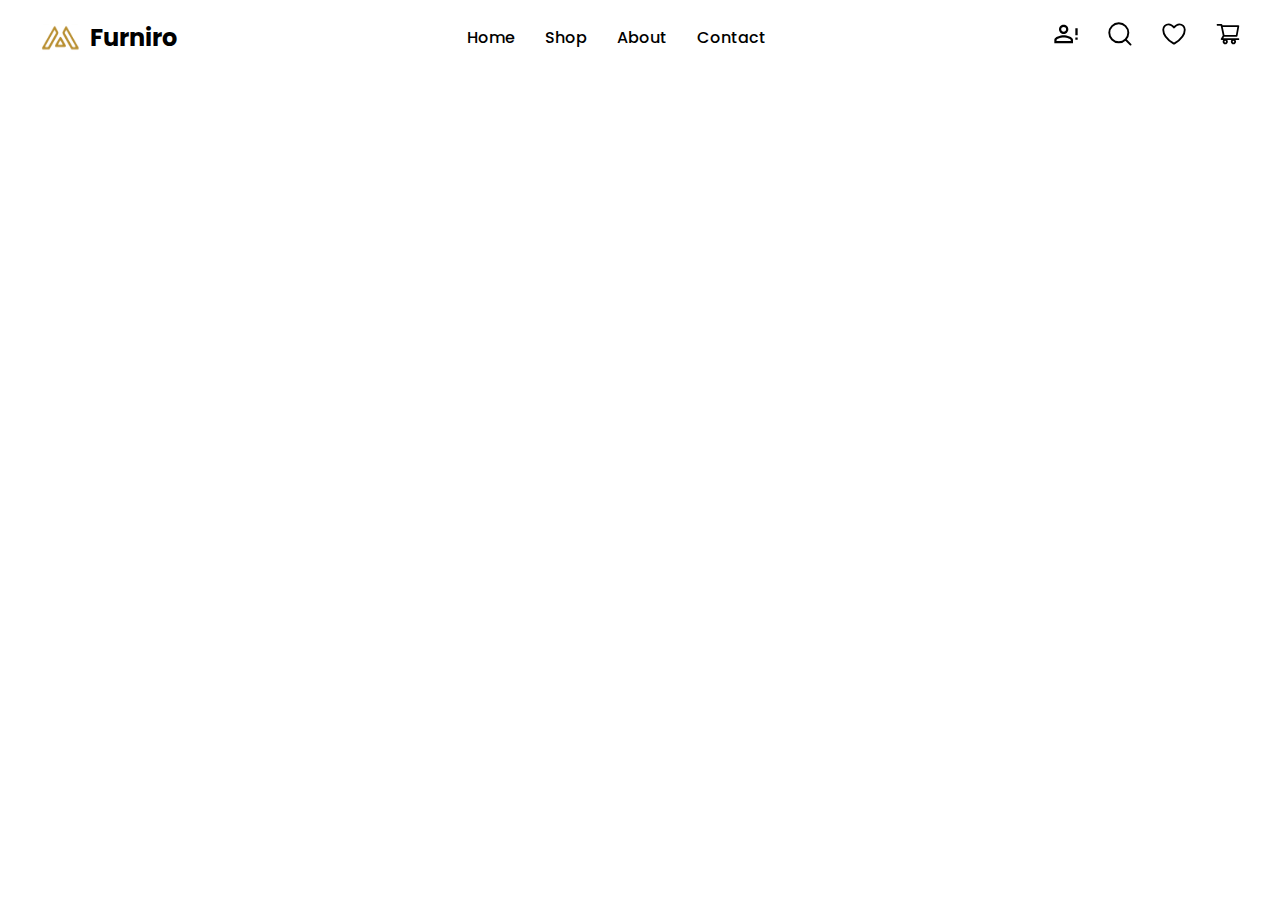
==== navbar.html @ 065fe149 "navbar" ====
<!DOCTYPE html>
<html lang="en">

<head>
    <meta charset="UTF-8">
    <meta name="viewport" content="width=device-width, initial-scale=1.0">
    <title>Responsive Navbar</title>
    <link rel="stylesheet" href="style.css">
    <style>
        /* Google Font */
        @import url('https://fonts.googleapis.com/css2?family=Poppins:wght@300;400;600;700&display=swap');

        * {
            margin: 0;
            padding: 0;
            box-sizing: border-box;
        }

        body {
            font-family: "Poppins", sans-serif;
        }

        header {
            background-color: white;
            padding: 10px 20px;
        }

        nav {
            display: flex;
            justify-content: space-between;
            align-items: center;
            flex-wrap: wrap;
            padding: 10px 20px;
        }

        /* Logo */
        .logo {
            display: flex;
            align-items: center;
            gap: 10px;
        }

        .logo img {
            width: 40px;
            height: auto;
        }

        .logoName {
            font-size: 24px;
            font-weight: 700;
        }

        /* Navigation Links */
        .navItem ul,
        .navLogo ul {
            display: flex;
            align-items: center;
            list-style: none;
            gap: 30px;
        }

        .navItem ul li {
            font-size: 16px;
            font-weight: 500;
            cursor: pointer;
        }

        /* Icons */
        .navLogo ul li img {
            width: 24px;
            height: 24px;
            cursor: pointer;
        }

        /* Responsive Design */
        @media (max-width: 768px) {
            nav {
                flex-direction: column;
                text-align: center;
            }

            .navItem ul {
                flex-direction: column;
                gap: 15px;
                margin-top: 10px;
            }

            .navLogo ul {
                margin-top: 10px;
                gap: 20px;
            }
        }
    </style>
</head>

<body>
    <header>
        <nav>
            <!-- Logo Section -->
            <div class="logo">
                <img src="./icons/logo.svg" alt="logo">
                <span class="logoName">Furniro</span>
            </div>

            <!-- Navigation Links -->
            <div class="navItem">
                <ul>
                    <li>Home</li>
                    <li>Shop</li>
                    <li>About</li>
                    <li>Contact</li>
                </ul>
            </div>

            <!-- Icons -->
            <div class="navLogo">
                <ul>
                    <li><img src="./icons/userLogo.svg" alt="User"></li>
                    <li><img src="./icons/search.svg" alt="Search"></li>
                    <li><img src="./icons/heart.svg" alt="Wishlist"></li>
                    <li><img src="./icons/cart.svg" alt="Cart"></li>
                </ul>
            </div>
        </nav>
    </header>
</body>

</html>
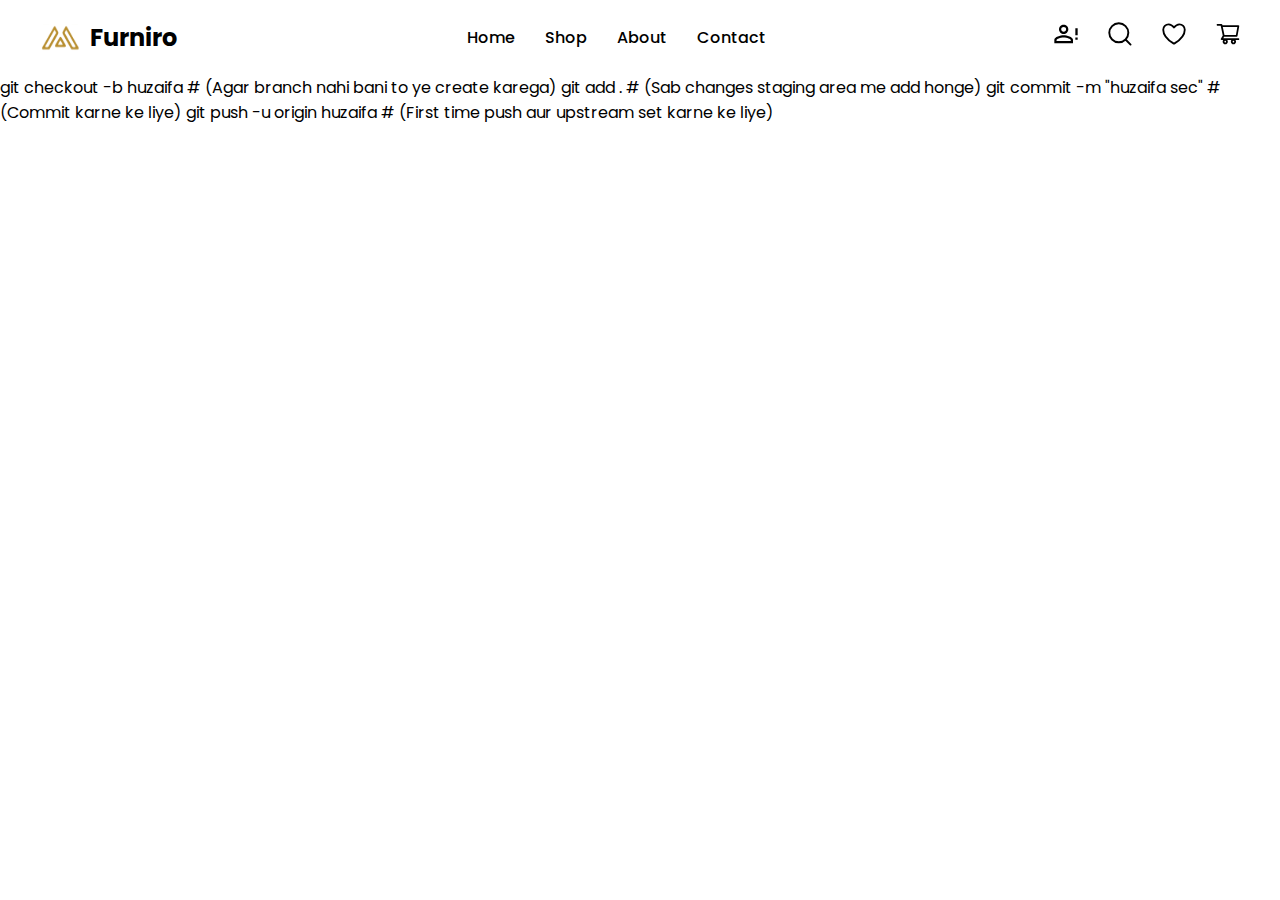
==== commit e8cabb6f: "Merge pull request #1 from Huzaifaabdulrab/huzaifa2" ====
--- a/navbar.html
+++ b/navbar.html
@@ -125,4 +125,8 @@
     </header>
 </body>
 
-</html>+</html>
+git checkout -b huzaifa   # (Agar branch nahi bani to ye create karega)
+git add .                 # (Sab changes staging area me add honge)
+git commit -m "huzaifa sec"  # (Commit karne ke liye)
+git push -u origin huzaifa   # (First time push aur upstream set karne ke liye)